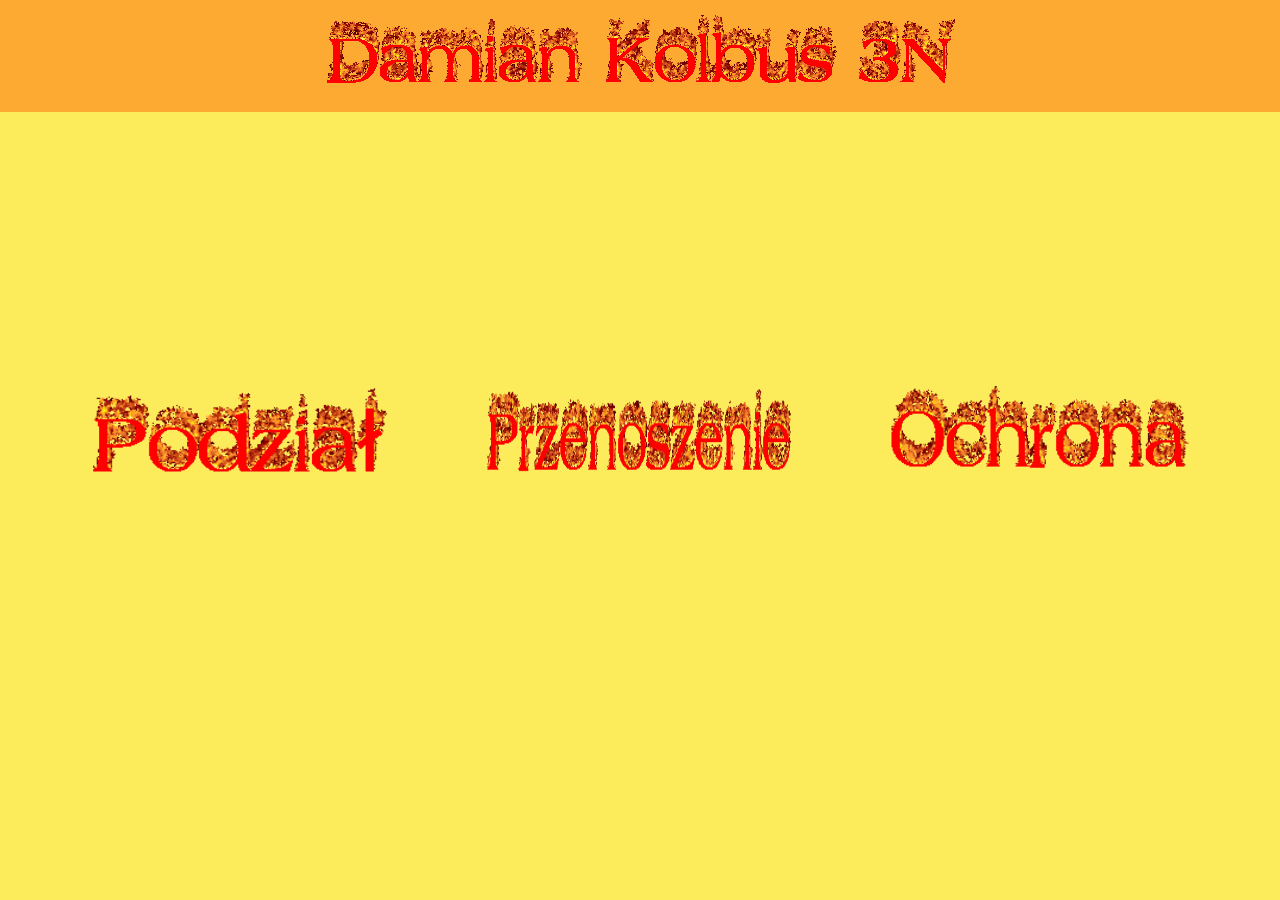
==== index.html @ 60263649 "Initial commit" ====
<!DOCTYPE html>
<html lang="pl">
<head>
    <meta charset="UTF-8">
    <meta http-equiv="X-UA-Compatible" content="IE=edge">
    <meta name="viewport" content="width=device-width, initial-scale=1.0">
    <title>Oprogramowanie Malware</title>
    <link rel="stylesheet" type="text/css" href="style.css" />
</head>
<body>
<div id="container">
<div id="top">
<img src="damiankolbus3n.gif">          
</div>
<div id="jajo">
<div id="dzialanie" onclick="location.href='dzialanie.html';">
<img id="img-text" src="podzial.gif">    
</div>
<div id="sposoby" onclick="location.href='przenoszenie.html';">    
<img id="img-text" src="przenoszenie.gif">   
</div>
<div id="ochrona" onclick="location.href='ochrona.html';">
<img id="img-text" src="Ochrona.gif">  
</div>
</div>
</div>
</body>
</html>
---- style.css ----
body
{
    margin: 0%;
    width: 100%;
    height: 100%;
    background-color: #fcec5b;
    background-image: url(https://i.pinimg.com/originals/26/a0/c6/26a0c6854060585427c658e2613206f2.gif);
}

#top
{
    text-align: center;
    width: 100%;
    
}

#ogolne
{
    font-size: 300%;
}

#img-text
{
    width: 100%;
    height: 100%;
}

.styl
{
    color: rgb(119, 213, 11);
    text-align: center;
    margin-left: 10%;
    margin-right: 10%;
    font-size: 200%;
    text-shadow: -1px -1px 0 rgb(0, 0, 0), 1px -1px 0 rgb(0, 0, 0);
}

@media (min-aspect-ratio: 1/1){


    #top
    {
        background-color: rgba(255, 85, 0, 0.434);
        min-height: 300%;
        position: relative;
        font-size: 500%;
        vertical-align: middle;
    }

    #ochrona
    {
        padding: 0%;
        margin: 0%;
        width: 25%;
        
        background-color: rgba(255, 85, 0, 0);
        float: left;
        margin-left: 6,25%;


    }

    #sposoby
    {
        padding: 0%;
        margin: 0%;
        width: 25%;
        
        background-color: rgba(255, 85, 0, 0);
        float: left;
        margin-left: 6,25%;

    }

    #dzialanie
    {
        padding: 0%;
        margin: 0%;
        width: 25%;
        
        background-color: rgba(255, 85, 0, 0);
        float: left;
        margin-left: 6,25%;

    }

    #jajo
    {
        margin-top: 20%;
        display: flex;
        justify-content: space-evenly;
        line-height: 0;
    }
    
}

@media (max-aspect-ratio: 1/1){


    #top
    {
        background-color: rgba(255, 85, 0, 0.434);
        min-height: 600%;
        position: relative;
        font-size: 300%;
        vertical-align: middle;
       
    }
    
    #ochrona
    {
        width: 75%;
        
        background-color: rgba(255, 85, 0, 0);
        margin-top: 15%;
        align-self: center;
        margin-left: auto;
        margin-right: auto;
        
    }

    #sposoby
    {
        width: 75%;
        
        background-color: rgba(255, 85, 0, 0);
        margin-top: 15%;
        clear: both;
        align-self: center;
        margin-left: auto;
        margin-right: auto;
    }

    #dzialanie
    {
        width: 75%;
        
        background-color: rgba(255, 85, 0, 0);
        margin-top: 15%;
        align-self: center;
        margin-left: auto;
        margin-right: auto;

    }

    
}

@media (aspect-ratio: 1/1){
    
    #top
    {
        background-color: orange;
        min-height: 300%;
        position: relative;
        font-size: 500%;
        vertical-align: middle;
    }

    #ochrona
    {
        padding: 0%;
        margin: 0%;
        width: 25%;
        
        background-color: orange;
        float: left;
        margin-left: 6,25%;


    }

    #sposoby
    {
        padding: 0%;
        margin: 0%;
        width: 25%;
        
        background-color: orange;
        float: left;
        margin-left: 6,25%;

    }

    #dzialanie
    {
        padding: 0%;
        margin: 0%;
        width: 25%;
        
        background-color: orange;
        float: left;
        margin-left: 6,25%;

    }

    #jajo
    {
        margin-top: 20%;
        display: flex;
        justify-content: space-evenly;
        line-height: 0;
    }
    
}
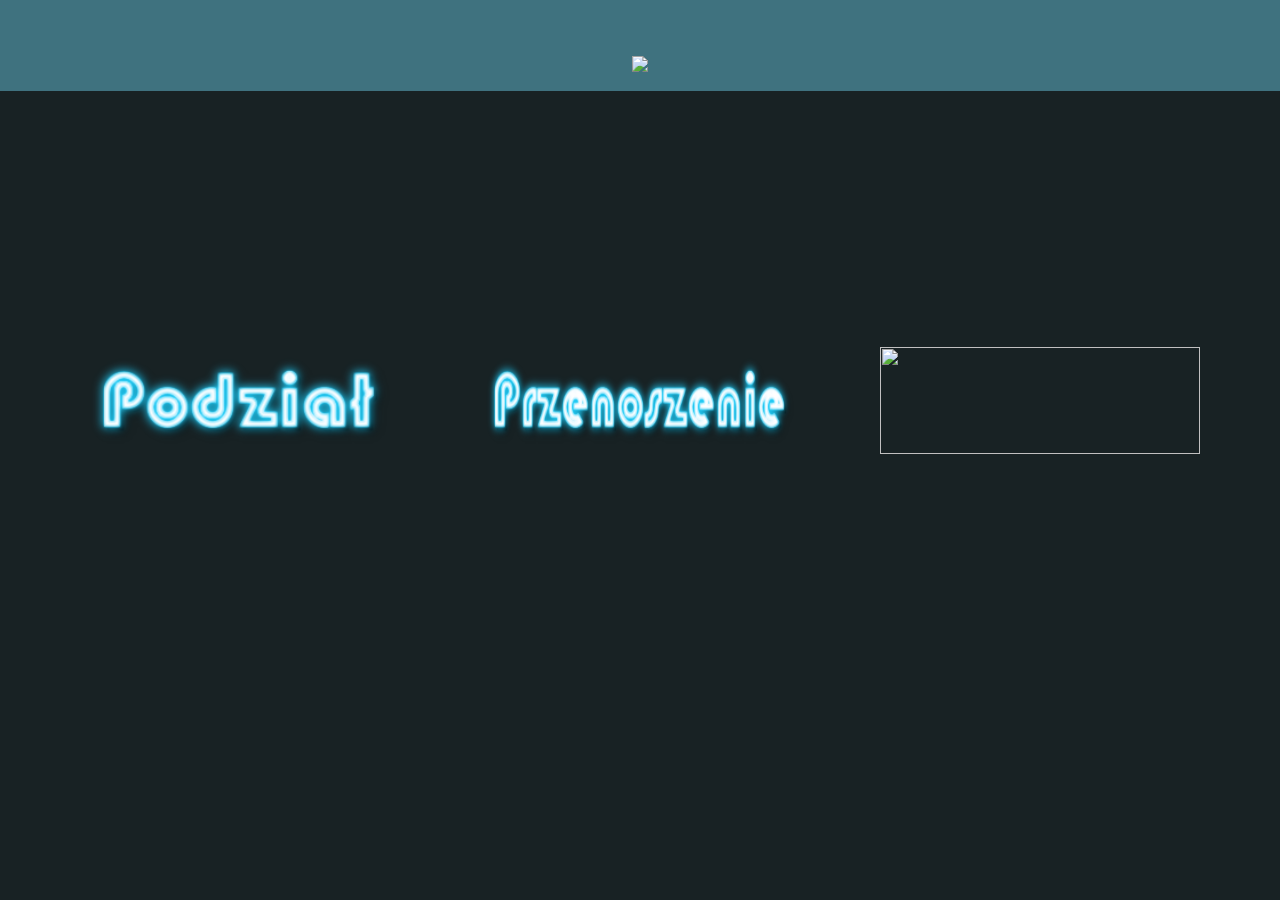
==== commit afe446cd: "Add files via upload" ====
--- a/index.html
+++ b/index.html
@@ -1,28 +1,28 @@
-<!DOCTYPE html>
-<html lang="pl">
-<head>
-    <meta charset="UTF-8">
-    <meta http-equiv="X-UA-Compatible" content="IE=edge">
-    <meta name="viewport" content="width=device-width, initial-scale=1.0">
-    <title>Oprogramowanie Malware</title>
-    <link rel="stylesheet" type="text/css" href="style.css" />
-</head>
-<body>
-<div id="container">
-<div id="top">
-<img src="damiankolbus3n.gif">          
-</div>
-<div id="jajo">
-<div id="dzialanie" onclick="location.href='dzialanie.html';">
-<img id="img-text" src="podzial.gif">    
-</div>
-<div id="sposoby" onclick="location.href='przenoszenie.html';">    
-<img id="img-text" src="przenoszenie.gif">   
-</div>
-<div id="ochrona" onclick="location.href='ochrona.html';">
-<img id="img-text" src="Ochrona.gif">  
-</div>
-</div>
-</div>
-</body>
+<!DOCTYPE html>
+<html lang="pl">
+<head>
+    <meta charset="UTF-8">
+    <meta http-equiv="X-UA-Compatible" content="IE=edge">
+    <meta name="viewport" content="width=device-width, initial-scale=1.0">
+    <title>Oprogramowanie Malware</title>
+    <link rel="stylesheet" type="text/css" href="style.css" />
+</head>
+<body>
+<div id="container">
+<div id="top">
+<img src="damiankolbus3n.png">          
+</div>
+<div id="jajo">
+<div id="dzialanie" onclick="location.href='dzialanie.html';">
+<img id="img-text" src="podzial.png">    
+</div>
+<div id="sposoby" onclick="location.href='przenoszenie.html';">    
+<img id="img-text" src="przenoszenie.png">   
+</div>
+<div id="ochrona" onclick="location.href='ochrona.html';">
+<img id="img-text" src="Ochrona.png">  
+</div>
+</div>
+</div>
+</body>
 </html>--- a/style.css
+++ b/style.css
@@ -3,122 +3,97 @@
     margin: 0%;
     width: 100%;
     height: 100%;
-    background-color: #fcec5b;
-    background-image: url(https://i.pinimg.com/originals/26/a0/c6/26a0c6854060585427c658e2613206f2.gif);
+    background-color: #182224;
+    background-image: url() ;
 }
-
 #top
 {
     text-align: center;
     width: 100%;
-    
 }
-
 #ogolne
 {
     font-size: 300%;
 }
-
 #img-text
 {
     width: 100%;
     height: 100%;
 }
-
 .styl
 {
-    color: rgb(119, 213, 11);
+    color: rgb(104, 232, 255);
     text-align: center;
     margin-left: 10%;
     margin-right: 10%;
     font-size: 200%;
-    text-shadow: -1px -1px 0 rgb(0, 0, 0), 1px -1px 0 rgb(0, 0, 0);
+    text-shadow: -1px -1px 0 rgb(50, 158, 168), 1px -1px 0 rgb(50, 158, 168);
 }
-
 @media (min-aspect-ratio: 1/1){
-
-
     #top
     {
-        background-color: rgba(255, 85, 0, 0.434);
+        background-color: rgba(114, 219, 245, 0.434);
         min-height: 300%;
         position: relative;
         font-size: 500%;
         vertical-align: middle;
     }
-
     #ochrona
     {
         padding: 0%;
         margin: 0%;
         width: 25%;
-        
         background-color: rgba(255, 85, 0, 0);
         float: left;
         margin-left: 6,25%;
-
-
     }
-
     #sposoby
     {
         padding: 0%;
         margin: 0%;
         width: 25%;
-        
         background-color: rgba(255, 85, 0, 0);
         float: left;
         margin-left: 6,25%;
 
     }
-
     #dzialanie
     {
         padding: 0%;
         margin: 0%;
         width: 25%;
-        
         background-color: rgba(255, 85, 0, 0);
         float: left;
         margin-left: 6,25%;
 
     }
-
     #jajo
     {
         margin-top: 20%;
         display: flex;
         justify-content: space-evenly;
         line-height: 0;
-    }
-    
+    } 
 }
-
 @media (max-aspect-ratio: 1/1){
-
-
     #top
     {
-        background-color: rgba(255, 85, 0, 0.434);
+        background-color: rgba(114, 219, 245, 0.434);
         min-height: 600%;
         position: relative;
         font-size: 300%;
         vertical-align: middle;
        
-    }
-    
+    } 
     #ochrona
     {
         width: 75%;
-        
         background-color: rgba(255, 85, 0, 0);
         margin-top: 15%;
         align-self: center;
         margin-left: auto;
-        margin-right: auto;
-        
+        margin-right: auto;  
     }
-
     #sposoby
     {
         width: 75%;
@@ -130,7 +105,6 @@
         margin-left: auto;
         margin-right: auto;
     }
-
     #dzialanie
     {
         width: 75%;
@@ -140,66 +114,5 @@
         align-self: center;
         margin-left: auto;
         margin-right: auto;
-
-    }
-
-    
+    }    
 }
-
-@media (aspect-ratio: 1/1){
-    
-    #top
-    {
-        background-color: orange;
-        min-height: 300%;
-        position: relative;
-        font-size: 500%;
-        vertical-align: middle;
-    }
-
-    #ochrona
-    {
-        padding: 0%;
-        margin: 0%;
-        width: 25%;
-        
-        background-color: orange;
-        float: left;
-        margin-left: 6,25%;
-
-
-    }
-
-    #sposoby
-    {
-        padding: 0%;
-        margin: 0%;
-        width: 25%;
-        
-        background-color: orange;
-        float: left;
-        margin-left: 6,25%;
-
-    }
-
-    #dzialanie
-    {
-        padding: 0%;
-        margin: 0%;
-        width: 25%;
-        
-        background-color: orange;
-        float: left;
-        margin-left: 6,25%;
-
-    }
-
-    #jajo
-    {
-        margin-top: 20%;
-        display: flex;
-        justify-content: space-evenly;
-        line-height: 0;
-    }
-    
-}